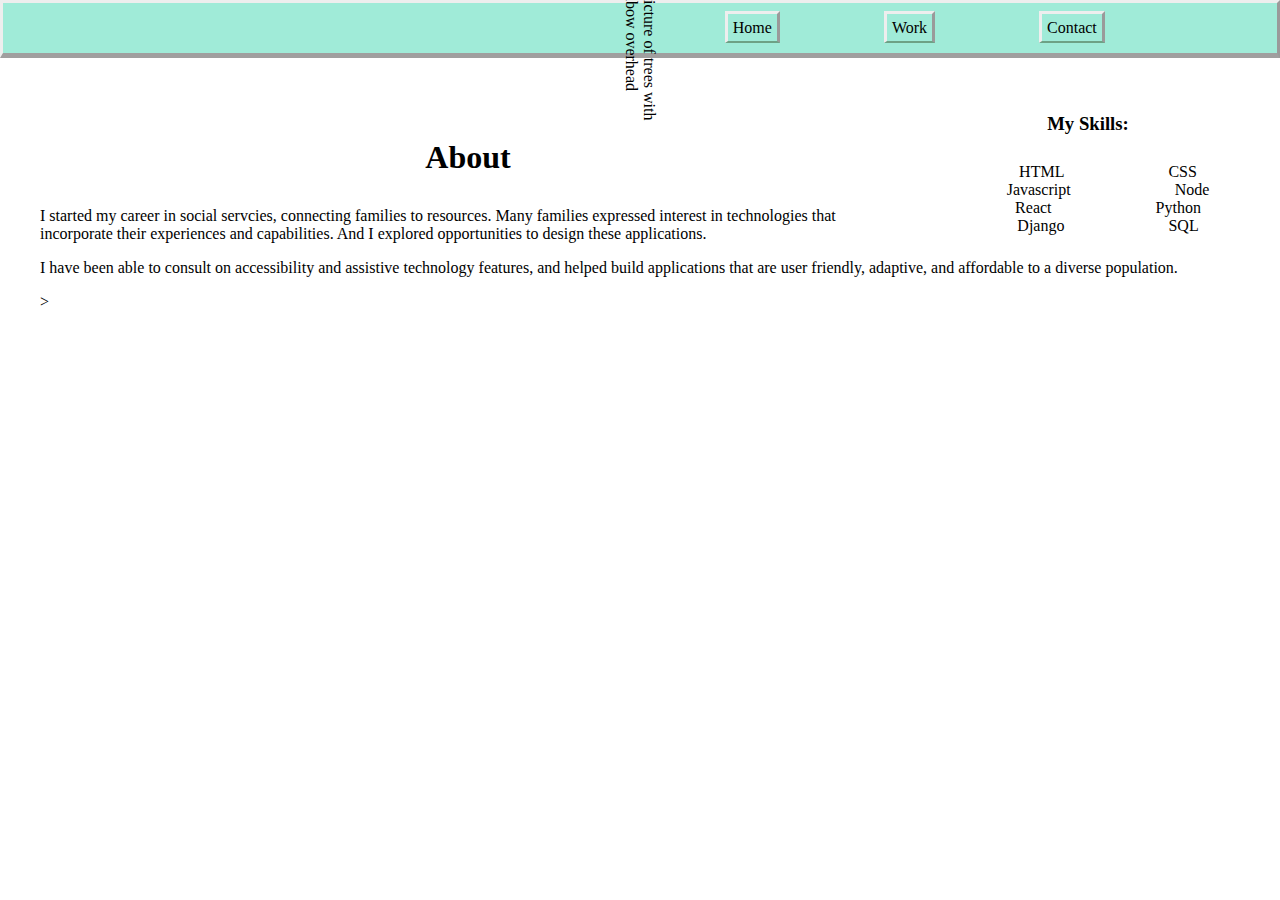
==== about.html @ cec22f45 "add about, work, and contact pages, include images with figcaptions, create form, WIP for form not c" ====
<!DOCTYPE html>
<html lang="en">
<head>
  <meta charset="UTF-8">
  <meta http-equiv="X-UA-Compatible" content="IE=edge">
  <meta name="viewport" content="width=device-width, initial-scale=1.0">
  <title>Melissa Hibner Portfolio</title>
  <link href="css/styles.css" rel="stylesheet" type="text/css">
</head>
<body>
  <div>
    <header>
   <nav>
     <ul>
       <li><a href="index.html">Home</a></li>
       <li><a href="work.html">Work</a></li>
       <li><a href="contact.html">Contact</a></li>
      </ul>
    </nav>
  </header>
      
  <img src="rainbow-trees.jpg" alt="picture of trees with rainbow overhead" class="focal-img">
      
  <div class="skills">
        <h3> My Skills:</h3>
                  <ul class=>
                  <li>HTML</li>
                  <li>CSS</li>
                  <li>Javascript</li>
                  <li>Node</li>
                  <li>React</li>
                  <li>Python</li>
                  <li>Django</li>
                  <li>SQL</li>
                  </ul>
      </div>
  <div class="main">
  <h1>About</h1>
  <p>I started my career in social servcies, connecting families to resources. Many families expressed interest in technologies that incorporate their experiences and capabilities. And I explored opportunities to design these applications.</p>
  <p>I have been able to consult on accessibility and assistive technology features, and helped build applications that are user friendly, adaptive, and affordable to a diverse population. </p>>
</div>

</div>

</div>

<!--to add?
<footer>
  <div>
    <ul><li><a href="linkedin.com"></a></li></ul>
    <ul><li><a href="instagram.com"></a></li></ul>
    <ul><li><a href="twitter.com"></a></li></ul>
  </div>
</footer>
-->


    
  </div>
</body>
</html>
---- css/styles.css ----
body{
  margin: 0;
  padding: 0;
  size: 1rem;
  box-sizing: border-box;
  /*can you use across, cases where not prudent?*/
}

header, footer{
  background-color:#A0EBD8;
  border-bottom: solid #f4f3f3 5px;
  border-style: outset;
  overflow: hidden;
}

nav{
  float:right;
  width: 60%;
 }

ul{
  text-decoration: none;
  text-align: center;
}

li{
  display: inline;
  margin: 50px;
  color: #000;
}

a{
  padding: 5px;
  text-decoration: none;
  size: 2rem;
}

a:link{
  color:#000;
  border-bottom: solid #A6F5CB 2px;
  border-style: outset;
}

a:hover{
  color:#fff;
  background-color: #A6F5CB;
}
/* home page */

.main{
  margin: 30px 10px; 
  padding-left: 30px;
  padding-right: 30px;
}

h1{
  text-align: center;
  padding-top: 15px;
  padding-bottom: 10px;
}


.focal-img{
  margin: auto;
  width: 200px;
  height: auto;
  display: block;
  border-radius: 30%;
  transform: rotate(90deg);
}

.row-img{
  margin: auto;
  width: 200px;
  height: auto;
  display: block;
  border-radius: 30%;
  transform: rotate(0deg);
}

h2, h3{
  text-align: center;
  padding-bottom: 10px;
  margin-left: 15px;
  margin-right: 15px;
}

span{
  font-style: italic;
}

.about{
  line-height: 2;
}

.skills{
  float: right;
  width: 30%;
}
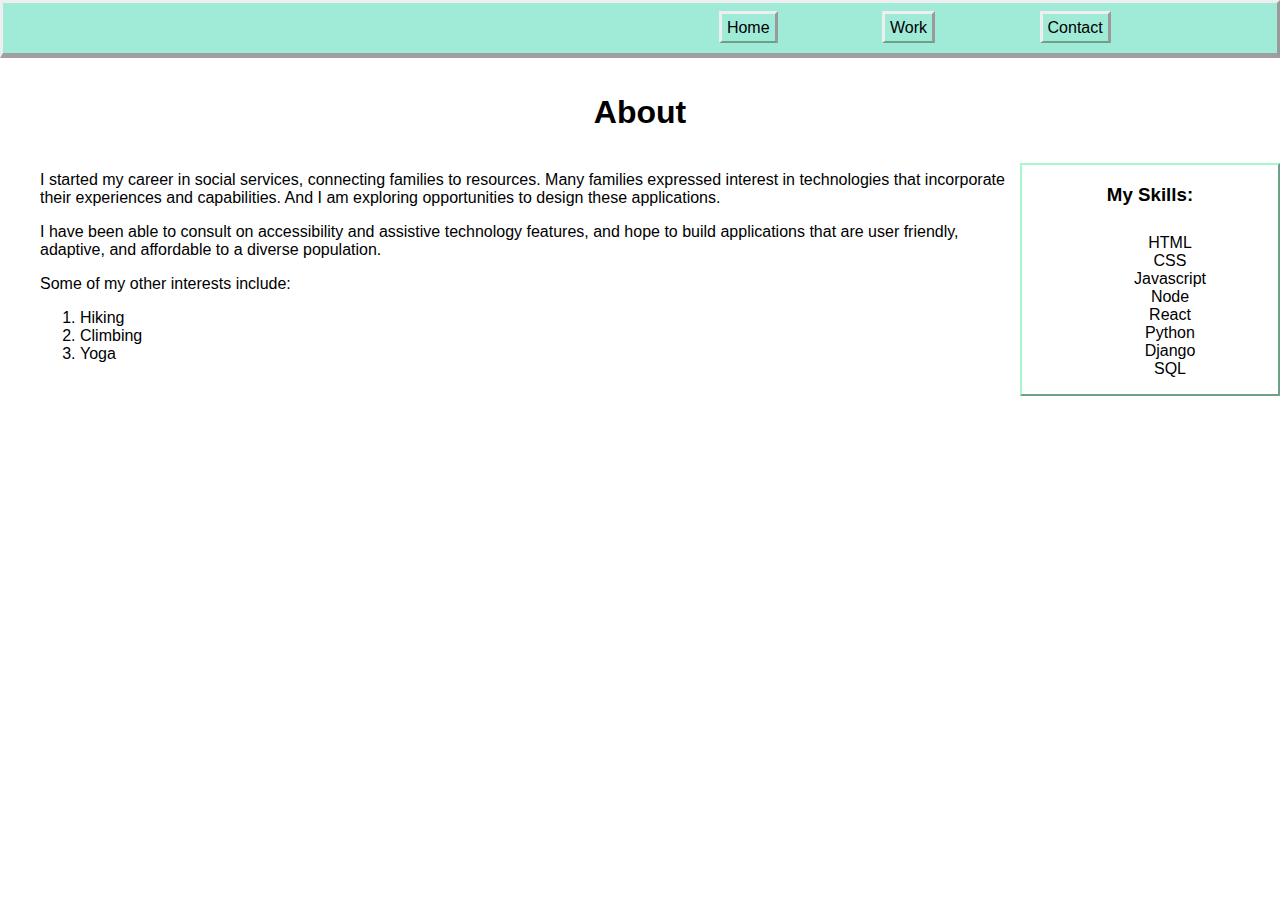
==== commit b0f3c0be: "add images and font, add projects to work.html and reformat spacing, style form in contact.html, udp" ====
--- a/about.html
+++ b/about.html
@@ -18,9 +18,10 @@
       </ul>
     </nav>
   </header>
-      
-  <img src="rainbow-trees.jpg" alt="picture of trees with rainbow overhead" class="focal-img">
-      
+  </div>
+    <div>
+      <h1>About</h1>
+      </div>
   <div class="skills">
         <h3> My Skills:</h3>
                   <ul class=>
@@ -35,27 +36,15 @@
                   </ul>
       </div>
   <div class="main">
-  <h1>About</h1>
-  <p>I started my career in social servcies, connecting families to resources. Many families expressed interest in technologies that incorporate their experiences and capabilities. And I explored opportunities to design these applications.</p>
-  <p>I have been able to consult on accessibility and assistive technology features, and helped build applications that are user friendly, adaptive, and affordable to a diverse population. </p>>
-</div>
-
-</div>
-
-</div>
-
-<!--to add?
-<footer>
-  <div>
-    <ul><li><a href="linkedin.com"></a></li></ul>
-    <ul><li><a href="instagram.com"></a></li></ul>
-    <ul><li><a href="twitter.com"></a></li></ul>
-  </div>
-</footer>
--->
-
-
-    
+  <p>I started my career in social services, connecting families to resources. Many families expressed interest in technologies that incorporate their experiences and capabilities. And I am exploring opportunities to design these applications.</p>
+  <p>I have been able to consult on accessibility and assistive technology features, and hope to build applications that are user friendly, adaptive, and affordable to a diverse population. </p>
+  <p>Some of my other interests include:
+    <ol>
+      <li>Hiking</li>
+      <li>Climbing</li>
+      <li>Yoga</li>
+    </ol>
+     </p>
   </div>
 </body>
 </html>--- a/css/styles.css
+++ b/css/styles.css
@@ -3,10 +3,10 @@
   padding: 0;
   size: 1rem;
   box-sizing: border-box;
-  /*can you use across, cases where not prudent?*/
+  font-family: 'Poppins', sans-serif;
 }
 
-header, footer{
+header{
   background-color:#A0EBD8;
   border-bottom: solid #f4f3f3 5px;
   border-style: outset;
@@ -23,7 +23,7 @@
   text-align: center;
 }
 
-li{
+nav li{
   display: inline;
   margin: 50px;
   color: #000;
@@ -45,7 +45,6 @@
   color:#fff;
   background-color: #A6F5CB;
 }
-/* home page */
 
 .main{
   margin: 30px 10px; 
@@ -59,7 +58,6 @@
   padding-bottom: 10px;
 }
 
-
 .focal-img{
   margin: auto;
   width: 200px;
@@ -67,15 +65,6 @@
   display: block;
   border-radius: 30%;
   transform: rotate(90deg);
-}
-
-.row-img{
-  margin: auto;
-  width: 200px;
-  height: auto;
-  display: block;
-  border-radius: 30%;
-  transform: rotate(0deg);
 }
 
 h2, h3{
@@ -95,6 +84,55 @@
 
 .skills{
   float: right;
-  width: 30%;
+  width: 20%;
+  color:#000;
+  border: solid #A6F5CB 2px;
+  border-style: outset;
 }
 
+ul{
+  text-decoration: none;
+  list-style-type: none;
+}
+
+.column-img{
+  width: 200px;
+  display: block;
+  border-radius: 30%;
+  transform: rotate(0deg);
+}
+
+.proj{
+  display: block;
+  margin: auto;
+  height: auto;
+  width: 20%;
+  box-sizing: border-box;
+  line-height: 1.5;
+}
+
+.contact{
+  margin: auto;
+  width: 50%;
+  height: auto;
+  display:block;
+}
+
+form{
+  background-color:#A0EBD8;
+  border-bottom: solid #f4f3f3 5px;
+  border-style: outset;
+  overflow: hidden;
+  padding: 30px;
+}
+
+form div{
+  padding-bottom:5px;
+  width: 100%;
+}
+
+button{
+  color:#000;
+  border-bottom: solid #A6F5CB 2px;
+  border-style: outset;
+}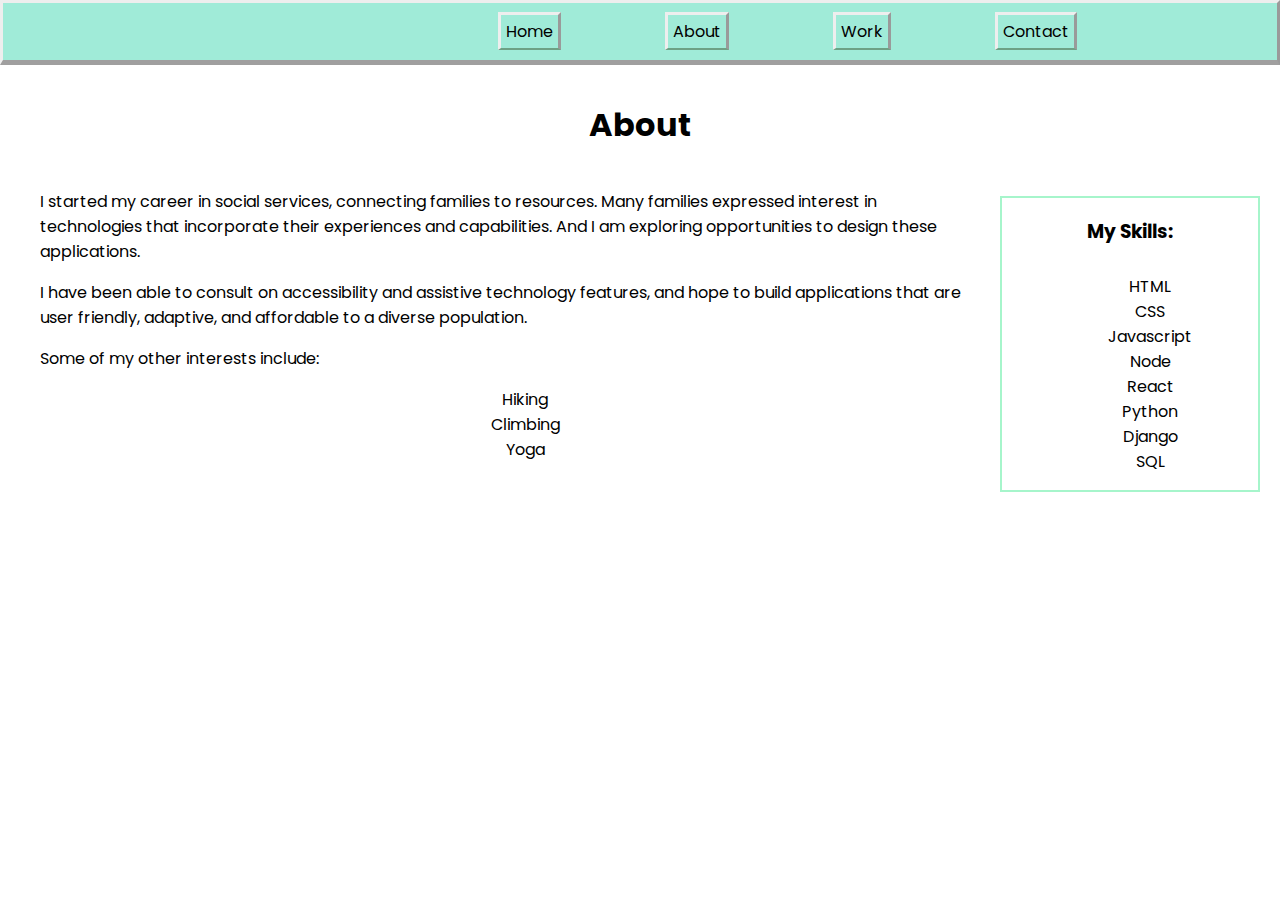
==== commit bef9db57: "add missing nav link to each page, update sidebar spacing, add content edits" ====
--- a/about.html
+++ b/about.html
@@ -6,15 +6,19 @@
   <meta name="viewport" content="width=device-width, initial-scale=1.0">
   <title>Melissa Hibner Portfolio</title>
   <link href="css/styles.css" rel="stylesheet" type="text/css">
+  <link rel="preconnect" href="https://fonts.googleapis.com">
+<link rel="preconnect" href="https://fonts.gstatic.com" crossorigin>
+<link href="https://fonts.googleapis.com/css2?family=Poppins:ital,wght@0,100;0,400;0,600;1,400&display=swap" rel="stylesheet">
 </head>
 <body>
   <div>
     <header>
    <nav>
      <ul>
-       <li><a href="index.html">Home</a></li>
-       <li><a href="work.html">Work</a></li>
-       <li><a href="contact.html">Contact</a></li>
+      <li><a href="index.html">Home</a></li>
+      <li><a href="about.html">About</a></li>
+      <li><a href="work.html">Work</a></li>
+      <li><a href="contact.html">Contact</a></li>
       </ul>
     </nav>
   </header>
--- a/css/styles.css
+++ b/css/styles.css
@@ -15,7 +15,7 @@
 
 nav{
   float:right;
-  width: 60%;
+  width: 80%;
  }
 
 ul{
@@ -87,12 +87,17 @@
   width: 20%;
   color:#000;
   border: solid #A6F5CB 2px;
-  border-style: outset;
+  border-style: double;
+  margin: 15px 20px 10px 30px;
 }
 
-ul{
+ul, ol{
   text-decoration: none;
   list-style-type: none;
+}
+
+ol li{
+  text-align: center;
 }
 
 .column-img{
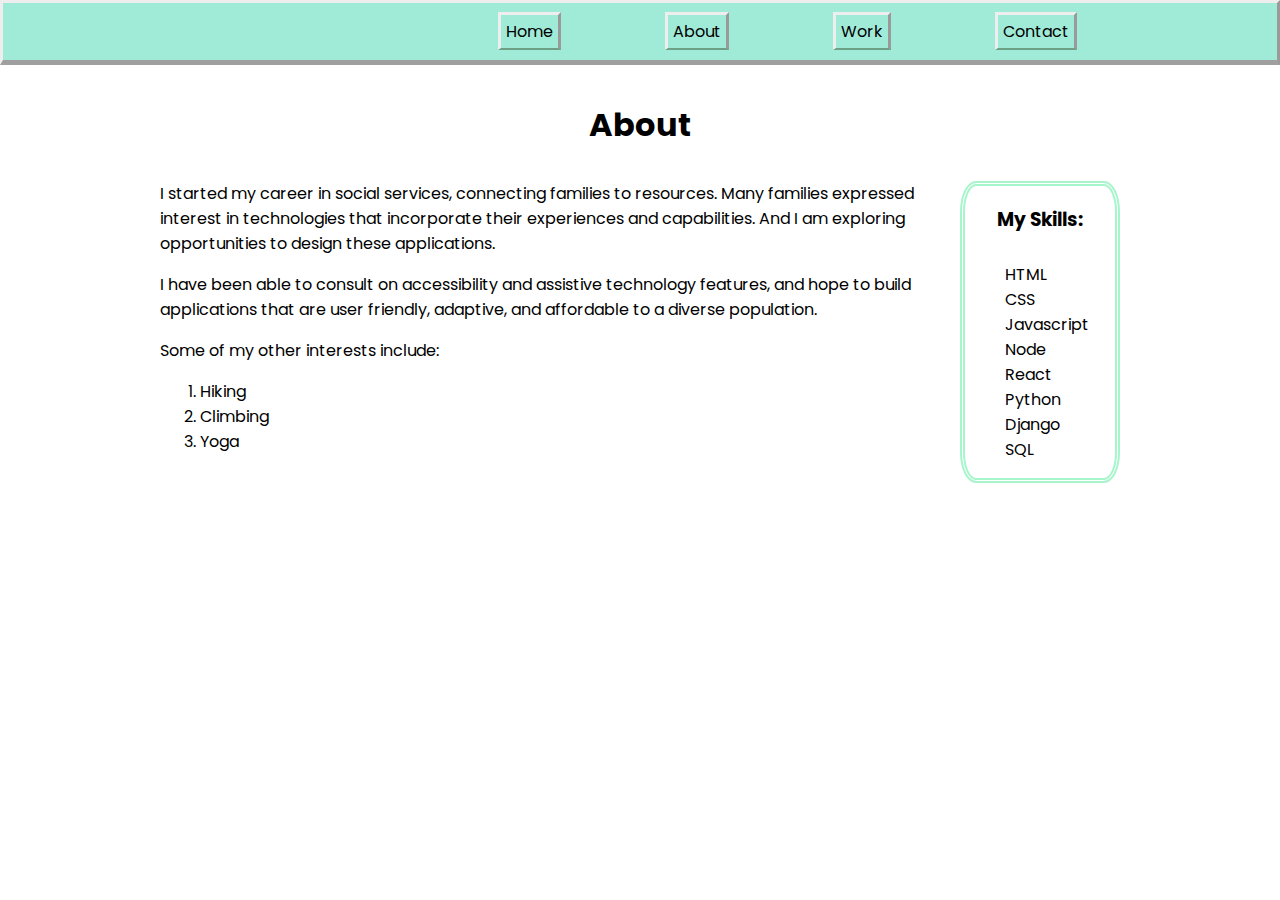
==== commit c988619d: "add class and corresponding styling so all pages are responsive" ====
--- a/about.html
+++ b/about.html
@@ -11,7 +11,6 @@
 <link href="https://fonts.googleapis.com/css2?family=Poppins:ital,wght@0,100;0,400;0,600;1,400&display=swap" rel="stylesheet">
 </head>
 <body>
-  <div>
     <header>
    <nav>
      <ul>
@@ -22,13 +21,13 @@
       </ul>
     </nav>
   </header>
-  </div>
+<div class="section">
     <div>
       <h1>About</h1>
       </div>
   <div class="skills">
         <h3> My Skills:</h3>
-                  <ul class=>
+                  <ul>
                   <li>HTML</li>
                   <li>CSS</li>
                   <li>Javascript</li>
@@ -39,7 +38,7 @@
                   <li>SQL</li>
                   </ul>
       </div>
-  <div class="main">
+  <div>
   <p>I started my career in social services, connecting families to resources. Many families expressed interest in technologies that incorporate their experiences and capabilities. And I am exploring opportunities to design these applications.</p>
   <p>I have been able to consult on accessibility and assistive technology features, and hope to build applications that are user friendly, adaptive, and affordable to a diverse population. </p>
   <p>Some of my other interests include:
@@ -50,5 +49,6 @@
     </ol>
      </p>
   </div>
+  </div>
 </body>
 </html>--- a/css/styles.css
+++ b/css/styles.css
@@ -2,8 +2,8 @@
   margin: 0;
   padding: 0;
   size: 1rem;
+  font-family: 'Poppins', sans-serif;
   box-sizing: border-box;
-  font-family: 'Poppins', sans-serif;
 }
 
 header{
@@ -13,7 +13,7 @@
   overflow: hidden;
 }
 
-nav{
+nav {
   float:right;
   width: 80%;
  }
@@ -46,11 +46,13 @@
   background-color: #A6F5CB;
 }
 
-.main{
-  margin: 30px 10px; 
+.section{
+  margin: 0 auto;
   padding-left: 30px;
   padding-right: 30px;
+  width: 960px;
 }
+
 
 h1{
   text-align: center;
@@ -83,38 +85,52 @@
 }
 
 .skills{
+  width: 150px;
+  height: auto;
+  display: block;
   float: right;
-  width: 20%;
+  margin-left: 20px;
   color:#000;
-  border: solid #A6F5CB 2px;
+  border: solid #A6F5CB 5px;
   border-style: double;
-  margin: 15px 20px 10px 30px;
+  border-radius: 10%;
 }
 
-ul, ol{
+ul{
   text-decoration: none;
   list-style-type: none;
 }
 
+.skills li{
+  text-align: left;
+  inline-size: min-content;
+}
+
 ol li{
+  text-align: left;
+}
+
+ul li{
   text-align: center;
 }
 
 .column-img{
+  margin: auto;
   width: 200px;
+  height: auto;
   display: block;
   border-radius: 30%;
   transform: rotate(0deg);
+  border: #A0EBD8 3px solid;
 }
 
 .proj{
-  display: block;
-  margin: auto;
-  height: auto;
-  width: 20%;
-  box-sizing: border-box;
-  line-height: 1.5;
-}
+    display: block;
+    margin: auto;
+    height: auto;
+    width: 80%;
+    text-align: center;
+  }
 
 .contact{
   margin: auto;
@@ -136,8 +152,44 @@
   width: 100%;
 }
 
-button{
+.button1{
   color:#000;
-  border-bottom: solid #A6F5CB 2px;
+  margin-top:10px;
+  border-bottom: solid #A6F5CB 1px;
+  background-color: #fff;
   border-style: outset;
-}+  border-radius: 5%;
+  padding: 5px;
+  size: 2rem;
+  width: 40%;
+}
+
+.button1:hover{
+  color:#fff;
+  background-color: #A6F5CB;
+}
+
+
+
+/* media queries */
+ @media only screen and (max-width:980px){
+  header {
+    margin: 0 auto;
+    padding-left: 30px;
+    padding-right: 30px;
+    width: auto;
+    float: none;
+    text-align: center;
+  }
+  nav li{
+    margin: 5px;
+     }
+  nav a{
+    font-size: .75rem;
+  }
+  .section{
+    width: auto;
+    margin: 0px auto;
+    text-align: center;
+  }
+ }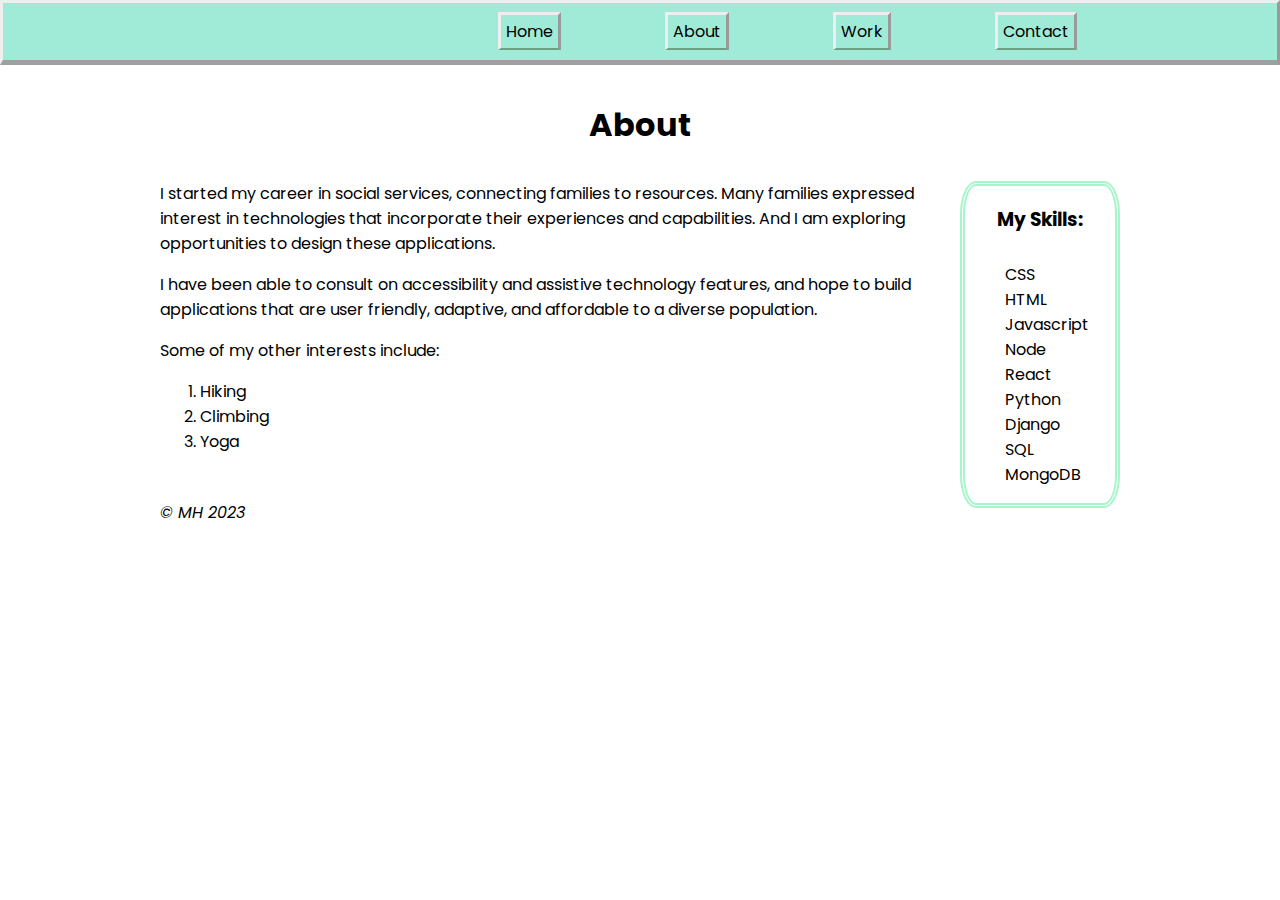
==== commit abfd65ef: "update so pages are responsive across different platforms and add README.md" ====
--- a/about.html
+++ b/about.html
@@ -1,54 +1,69 @@
 <!DOCTYPE html>
 <html lang="en">
-<head>
-  <meta charset="UTF-8">
-  <meta http-equiv="X-UA-Compatible" content="IE=edge">
-  <meta name="viewport" content="width=device-width, initial-scale=1.0">
-  <title>Melissa Hibner Portfolio</title>
-  <link href="css/styles.css" rel="stylesheet" type="text/css">
-  <link rel="preconnect" href="https://fonts.googleapis.com">
-<link rel="preconnect" href="https://fonts.gstatic.com" crossorigin>
-<link href="https://fonts.googleapis.com/css2?family=Poppins:ital,wght@0,100;0,400;0,600;1,400&display=swap" rel="stylesheet">
-</head>
-<body>
+  <head>
+    <meta charset="UTF-8" />
+    <meta http-equiv="X-UA-Compatible" content="IE=edge" />
+    <meta name="viewport" content="width=device-width, initial-scale=1.0" />
+    <title>Melissa Hibner Portfolio</title>
+    <link href="css/styles.css" rel="stylesheet" type="text/css" />
+    <link rel="preconnect" href="https://fonts.googleapis.com" />
+    <link rel="preconnect" href="https://fonts.gstatic.com" crossorigin />
+    <link
+      href="https://fonts.googleapis.com/css2?family=Poppins:ital,wght@0,100;0,400;0,600;1,400&display=swap"
+      rel="stylesheet"
+    />
+  </head>
+  <body>
     <header>
-   <nav>
-     <ul>
-      <li><a href="index.html">Home</a></li>
-      <li><a href="about.html">About</a></li>
-      <li><a href="work.html">Work</a></li>
-      <li><a href="contact.html">Contact</a></li>
-      </ul>
-    </nav>
-  </header>
-<div class="section">
-    <div>
-      <h1>About</h1>
+      <nav>
+        <ul>
+          <li><a href="index.html">Home</a></li>
+          <li><a href="about.html">About</a></li>
+          <li><a href="work.html">Work</a></li>
+          <li><a href="contact.html">Contact</a></li>
+        </ul>
+      </nav>
+    </header>
+    <div class="section">
+      <div>
+        <h1>About</h1>
       </div>
-  <div class="skills">
-        <h3> My Skills:</h3>
-                  <ul>
-                  <li>HTML</li>
-                  <li>CSS</li>
-                  <li>Javascript</li>
-                  <li>Node</li>
-                  <li>React</li>
-                  <li>Python</li>
-                  <li>Django</li>
-                  <li>SQL</li>
-                  </ul>
+      <div class="skills">
+        <h3>My Skills:</h3>
+        <ul>
+          <li>CSS</li>
+          <li>HTML</li>
+          <li>Javascript</li>
+          <li>Node</li>
+          <li>React</li>
+          <li>Python</li>
+          <li>Django</li>
+          <li>SQL</li>
+          <li>MongoDB</li>
+        </ul>
       </div>
-  <div>
-  <p>I started my career in social services, connecting families to resources. Many families expressed interest in technologies that incorporate their experiences and capabilities. And I am exploring opportunities to design these applications.</p>
-  <p>I have been able to consult on accessibility and assistive technology features, and hope to build applications that are user friendly, adaptive, and affordable to a diverse population. </p>
-  <p>Some of my other interests include:
-    <ol>
-      <li>Hiking</li>
-      <li>Climbing</li>
-      <li>Yoga</li>
-    </ol>
-     </p>
-  </div>
-  </div>
-</body>
-</html>+      <div>
+        <p>
+          I started my career in social services, connecting families to
+          resources. Many families expressed interest in technologies that
+          incorporate their experiences and capabilities. And I am exploring
+          opportunities to design these applications.
+        </p>
+        <p>
+          I have been able to consult on accessibility and assistive technology
+          features, and hope to build applications that are user friendly,
+          adaptive, and affordable to a diverse population.
+        </p>
+        <p>Some of my other interests include:</p>
+        <ol>
+          <li>Hiking</li>
+          <li>Climbing</li>
+          <li>Yoga</li>
+        </ol>
+      </div>
+    </div>
+    <footer class="section">
+      <span>&copy MH 2023</span>
+    </footer>
+  </body>
+</html>
--- a/css/styles.css
+++ b/css/styles.css
@@ -169,17 +169,32 @@
   background-color: #A6F5CB;
 }
 
-
+footer{
+  padding-top: 30px;
+  padding-bottom: 15px;
+}
 
 /* media queries */
  @media only screen and (max-width:980px){
+  body{
+    font-size: .75rem;
+  }
+  h1{
+    font-size: 1.25rem;
+  }
+  h2, h3{
+    font-size: 1rem;
+  }
   header {
     margin: 0 auto;
     padding-left: 30px;
     padding-right: 30px;
     width: auto;
-    float: none;
-    text-align: center;
+    text-align: center;
+  }
+  nav {
+    float:none;
+    width: 80%;
   }
   nav li{
     margin: 5px;
@@ -187,9 +202,59 @@
   nav a{
     font-size: .75rem;
   }
+  a{
+    padding: 1.5px;
+    text-decoration: none;
+    size: 1rem;
+  }
+  a:link{
+    color:#000;
+    border-bottom: solid #A6F5CB .5px;
+    border-style: outset;
+  }
   .section{
     width: auto;
     margin: 0px auto;
     text-align: center;
   }
- }+ }
+
+ @media only screen and (max-width:500px){
+  header {
+    margin: 0;
+  }
+  nav {
+    float:none;
+    width: auto;
+    height: auto;
+    display: inline;
+   }
+  nav li{
+    margin: .5px;
+     }
+  nav a{
+    font-size: .40rem;
+  }
+  .section{
+    width: auto;
+    margin: 0px auto;
+    text-align: center;
+  }
+  .contact{
+    margin: auto;
+    width: auto;
+    height: auto;
+    display:block;
+  }
+  form{
+    background-color:#A0EBD8;
+    border-bottom: solid #f4f3f3 5px;
+    border-style: outset;
+    overflow: hidden;
+    padding: 15px;
+  }
+  form div{
+    padding-bottom:5px;
+    width: auto;
+  }
+}